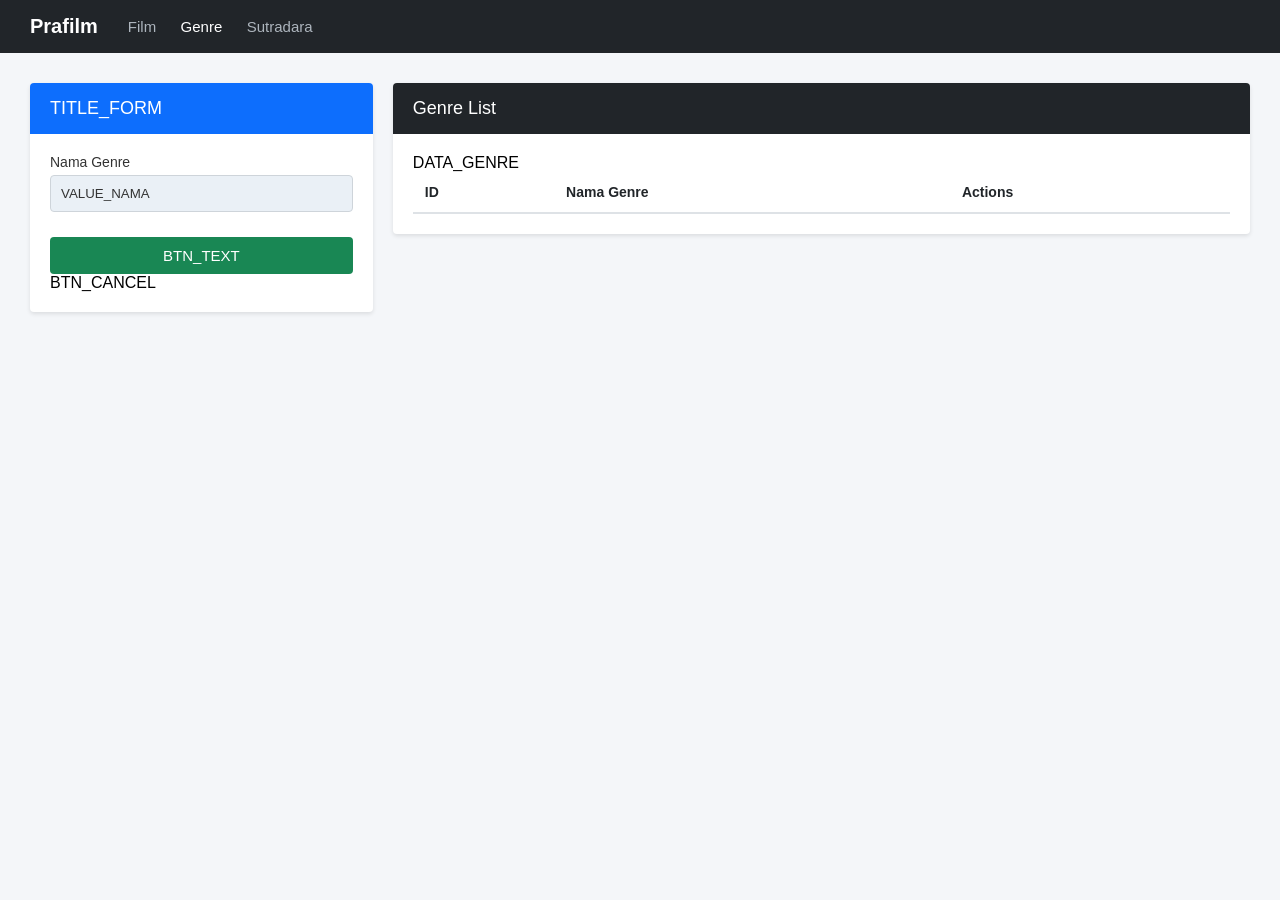
==== Tp_mvc/templates/genre.html @ 667fd766 "Add files via upload" ====
<!DOCTYPE html>
<html lang="id">
<head>
    <meta charset="UTF-8">
    <title>Prafilm - Genre</title>
    
        <style>
            body { font-family: 'Segoe UI', Tahoma, Geneva, Verdana, sans-serif; margin: 0; background-color: #f4f6f9; }
            .navbar { background-color: #212529; padding: 15px 30px; display: flex; align-items: center; color: white; }
            .nav-brand { font-weight: bold; font-size: 20px; color: white; margin-right: 30px; }
            .nav-links a { color: #adb5bd; text-decoration: none; margin-right: 20px; font-weight: 500; font-size: 15px; }
            .nav-links a:hover, .nav-links a.active { color: white; }
            .main-container { display: flex; padding: 30px; gap: 20px; align-items: flex-start; flex-wrap: wrap; }

            .form-card { flex: 1; min-width: 300px; background: #fff; border-radius: 4px; box-shadow: 0 2px 4px rgba(0,0,0,0.1); overflow: hidden; }
            .form-header { background-color: #0d6efd; color: white; padding: 15px 20px; font-size: 18px; font-weight: 500; }
            .form-body { padding: 20px; }
            .form-group { margin-bottom: 15px; }
            .form-group label { display: block; margin-bottom: 5px; font-size: 14px; color: #333; }
            .form-group input, .form-group select { width: 100%; padding: 10px; border: 1px solid #ced4da; border-radius: 4px; box-sizing: border-box; background-color: #eaf0f6; font-family: inherit; color: #333; outline: none; }
            .form-group input:focus, .form-group select:focus { border-color: #0d6efd; }
            .btn-submit { background-color: #198754; color: white; border: none; padding: 10px 20px; border-radius: 4px; cursor: pointer; font-size: 15px; width: 100%; font-weight: 500; margin-top: 10px;}
            .btn-submit:hover { background-color: #157347; }
            .btn-cancel { background-color: #6c757d; color: white; text-align: center; text-decoration:none; display:block; padding: 10px 20px; border-radius: 4px; font-size: 15px; width: 100%; font-weight: 500; margin-top: 10px; box-sizing: border-box;}
            .btn-cancel:hover { background-color: #5c636a; }

            .table-section { flex: 2.5; min-width: 500px; background: #fff; border-radius: 4px; box-shadow: 0 2px 4px rgba(0,0,0,0.1); overflow: hidden; }
            .table-header { background-color: #212529; color: white; padding: 15px 20px; font-size: 18px; font-weight: 500; }
            .table-body { padding: 20px; overflow-x: auto; }
            table { width: 100%; border-collapse: collapse; }
            th { padding: 12px; border-bottom: 2px solid #dee2e6; color: #212529; font-weight: bold; font-size: 14px; text-align: left; }
            td { padding: 12px; border-bottom: 1px solid #dee2e6; font-size: 14px; color: #333; vertical-align: top;}
            .action-buttons { display: flex; flex-direction: column; gap: 5px; align-items: flex-start; }
            .btn-edit { background-color: #ffc107; color: #000; text-decoration: none; padding: 4px 10px; border-radius: 3px; font-size: 12px; text-align: center; }
            .btn-delete { background-color: #dc3545; color: white; text-decoration: none; padding: 4px 10px; border-radius: 3px; font-size: 12px; text-align: center; }
        </style>

</head>
<body>
    <div class="navbar">
        <div class="nav-brand">Prafilm</div>
        <div class="nav-links">
            <a href="index.php">Film</a>
            <a href="genre.php" class="active" style="color: white;">Genre</a>
            <a href="sutradara.php">Sutradara</a>
        </div>
    </div>
    
    <div class="main-container">
        <div class="form-card">
            <div class="form-header">TITLE_FORM</div>
            <div class="form-body">
                <form method="POST" action="genre.php">
                    <input type="hidden" name="id" value="VALUE_ID">
                    <div class="form-group">
                        <label>Nama Genre</label> 
                        <input type="text" name="nama_genre" value="VALUE_NAMA" required>
                    </div>
                    <button type="submit" name="BTN_ACTION" class="btn-submit">BTN_TEXT</button>
                    BTN_CANCEL
                </form>
            </div>
        </div>

        <div class="table-section">
            <div class="table-header">Genre List</div>
            <div class="table-body">
                <table>
                    <tr>
                        <th>ID</th>
                        <th>Nama Genre</th>
                        <th>Actions</th>
                    </tr>
                    DATA_GENRE
                </table>
            </div>
        </div>
    </div>
</body>
</html>
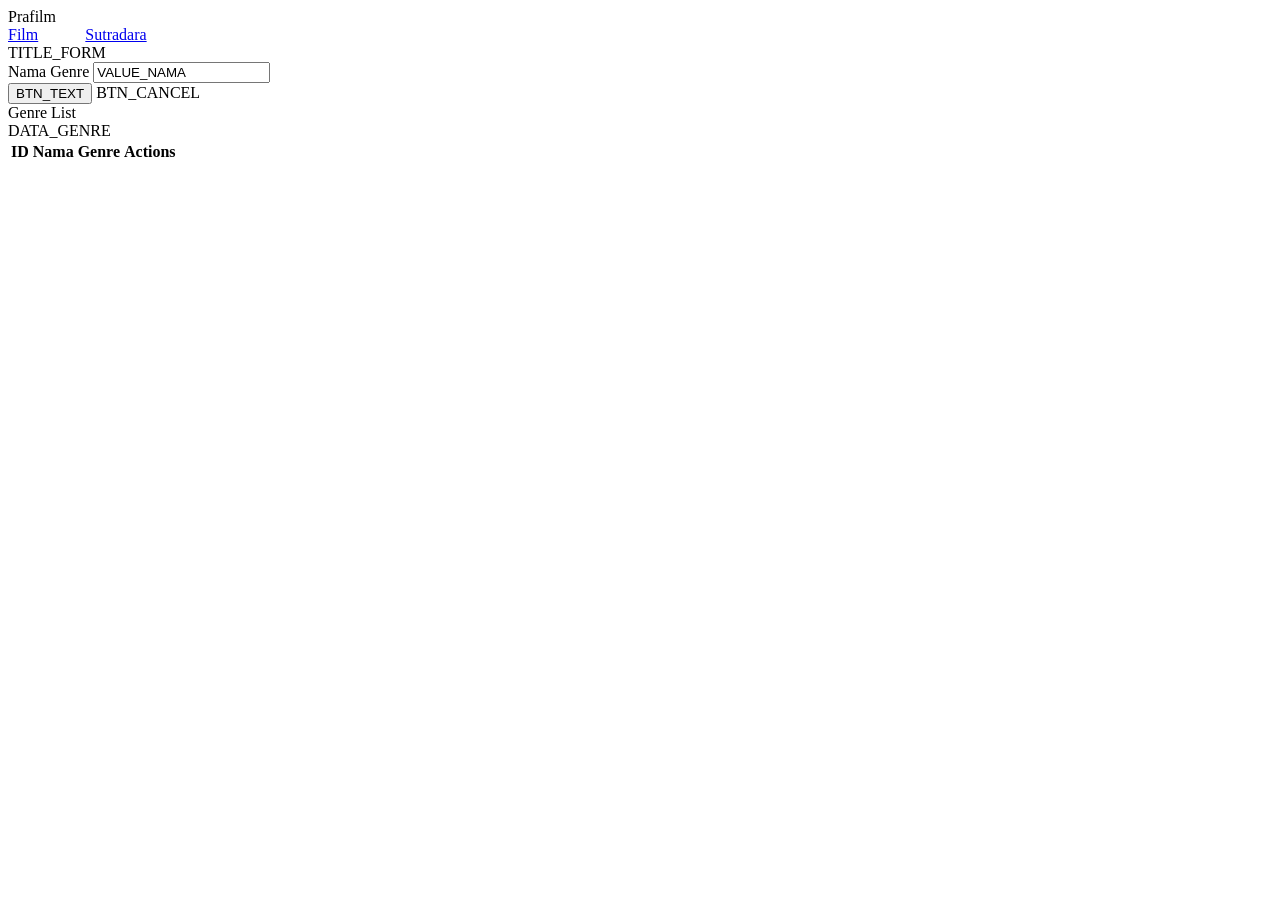
==== commit c842d9c2: "Add files via upload" ====
--- a/Tp_mvc/templates/genre.html
+++ b/Tp_mvc/templates/genre.html
@@ -3,38 +3,7 @@
 <head>
     <meta charset="UTF-8">
     <title>Prafilm - Genre</title>
-    
-        <style>
-            body { font-family: 'Segoe UI', Tahoma, Geneva, Verdana, sans-serif; margin: 0; background-color: #f4f6f9; }
-            .navbar { background-color: #212529; padding: 15px 30px; display: flex; align-items: center; color: white; }
-            .nav-brand { font-weight: bold; font-size: 20px; color: white; margin-right: 30px; }
-            .nav-links a { color: #adb5bd; text-decoration: none; margin-right: 20px; font-weight: 500; font-size: 15px; }
-            .nav-links a:hover, .nav-links a.active { color: white; }
-            .main-container { display: flex; padding: 30px; gap: 20px; align-items: flex-start; flex-wrap: wrap; }
-
-            .form-card { flex: 1; min-width: 300px; background: #fff; border-radius: 4px; box-shadow: 0 2px 4px rgba(0,0,0,0.1); overflow: hidden; }
-            .form-header { background-color: #0d6efd; color: white; padding: 15px 20px; font-size: 18px; font-weight: 500; }
-            .form-body { padding: 20px; }
-            .form-group { margin-bottom: 15px; }
-            .form-group label { display: block; margin-bottom: 5px; font-size: 14px; color: #333; }
-            .form-group input, .form-group select { width: 100%; padding: 10px; border: 1px solid #ced4da; border-radius: 4px; box-sizing: border-box; background-color: #eaf0f6; font-family: inherit; color: #333; outline: none; }
-            .form-group input:focus, .form-group select:focus { border-color: #0d6efd; }
-            .btn-submit { background-color: #198754; color: white; border: none; padding: 10px 20px; border-radius: 4px; cursor: pointer; font-size: 15px; width: 100%; font-weight: 500; margin-top: 10px;}
-            .btn-submit:hover { background-color: #157347; }
-            .btn-cancel { background-color: #6c757d; color: white; text-align: center; text-decoration:none; display:block; padding: 10px 20px; border-radius: 4px; font-size: 15px; width: 100%; font-weight: 500; margin-top: 10px; box-sizing: border-box;}
-            .btn-cancel:hover { background-color: #5c636a; }
-
-            .table-section { flex: 2.5; min-width: 500px; background: #fff; border-radius: 4px; box-shadow: 0 2px 4px rgba(0,0,0,0.1); overflow: hidden; }
-            .table-header { background-color: #212529; color: white; padding: 15px 20px; font-size: 18px; font-weight: 500; }
-            .table-body { padding: 20px; overflow-x: auto; }
-            table { width: 100%; border-collapse: collapse; }
-            th { padding: 12px; border-bottom: 2px solid #dee2e6; color: #212529; font-weight: bold; font-size: 14px; text-align: left; }
-            td { padding: 12px; border-bottom: 1px solid #dee2e6; font-size: 14px; color: #333; vertical-align: top;}
-            .action-buttons { display: flex; flex-direction: column; gap: 5px; align-items: flex-start; }
-            .btn-edit { background-color: #ffc107; color: #000; text-decoration: none; padding: 4px 10px; border-radius: 3px; font-size: 12px; text-align: center; }
-            .btn-delete { background-color: #dc3545; color: white; text-decoration: none; padding: 4px 10px; border-radius: 3px; font-size: 12px; text-align: center; }
-        </style>
-
+    <link rel="stylesheet" href="assets/style.css">
 </head>
 <body>
     <div class="navbar">
